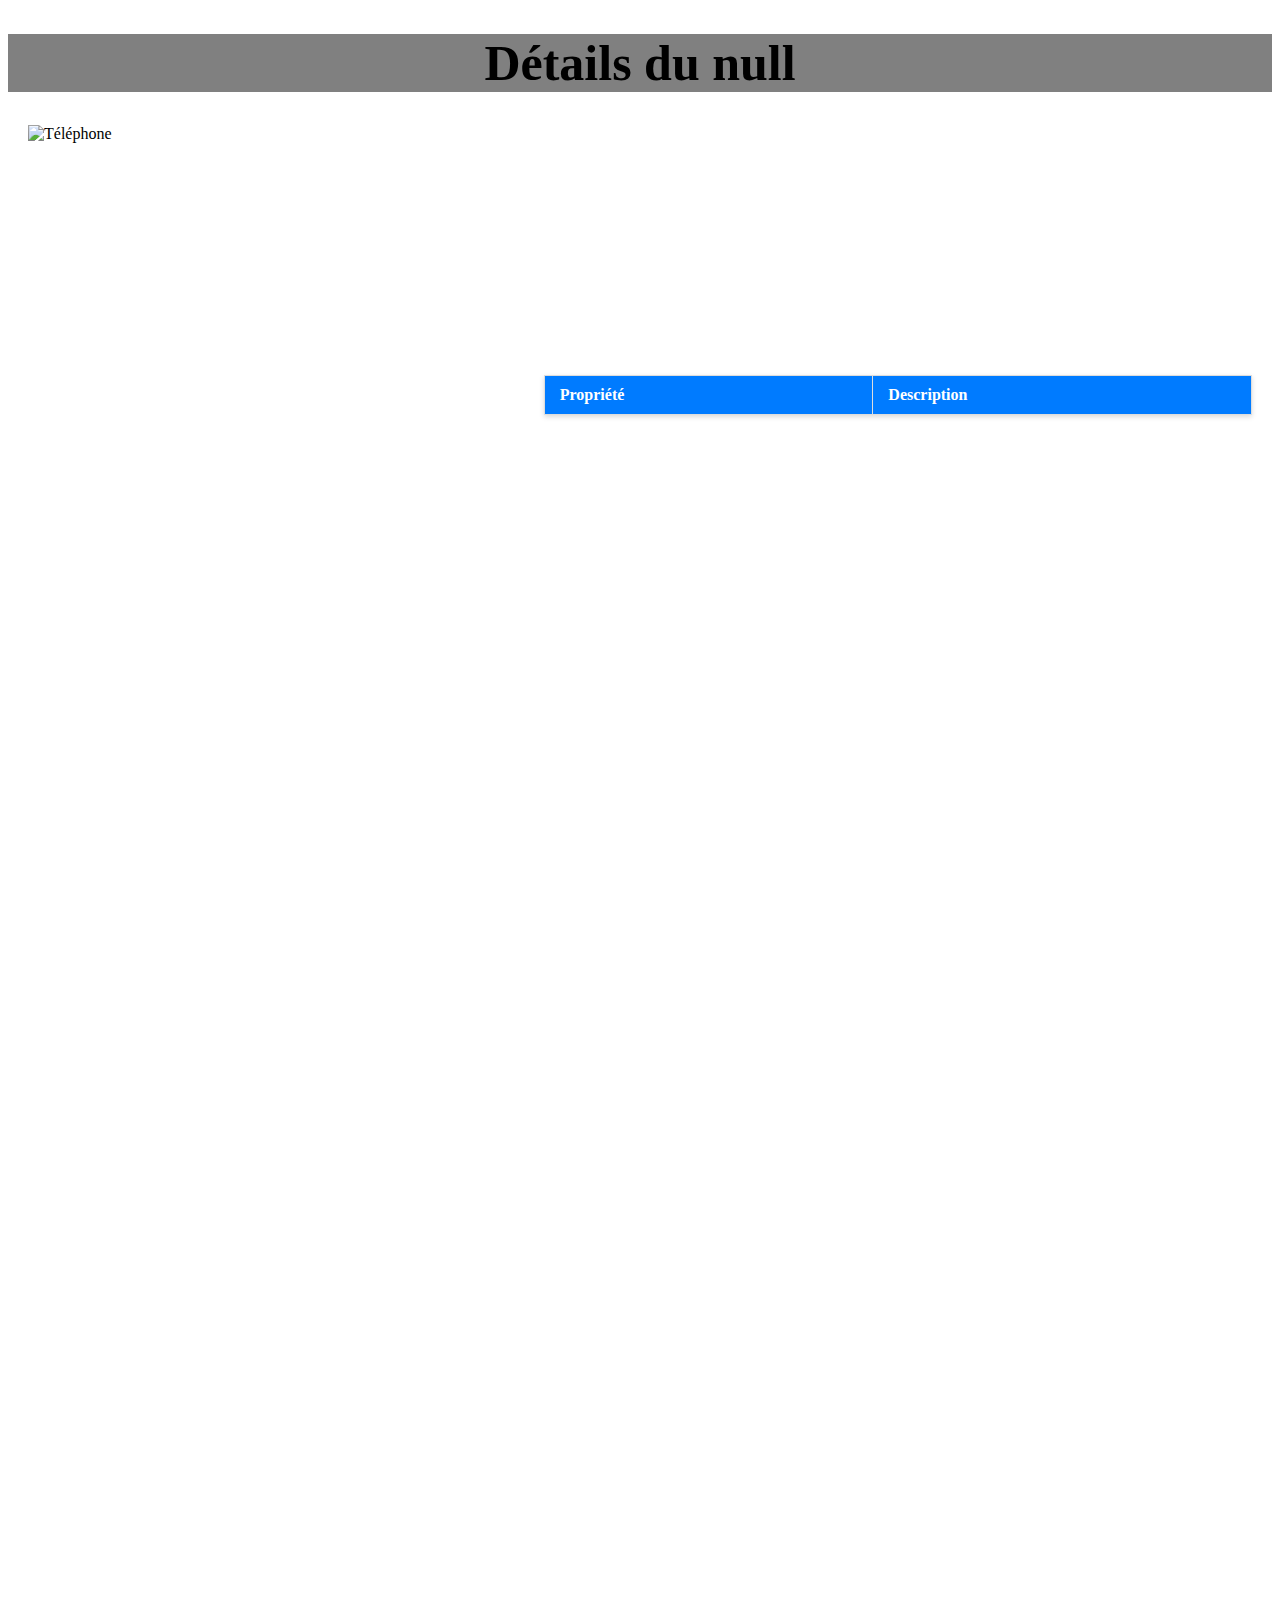
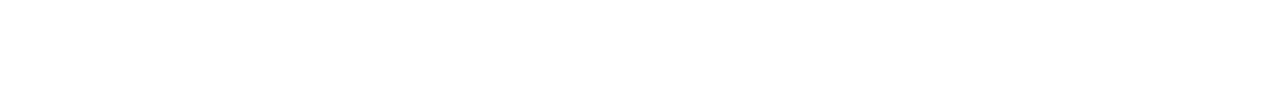
==== Pages/detail/Brand/detail.html @ 8c715b3a "generic iteration" ====
<!DOCTYPE html>
<html lang="en">
    <head>
        <meta charset="UTF-8">
        <meta name="viewport" content="width=device-width, initial-scale=1.0">
        <meta name="description" content="Detail de la Marque">
        <meta name="author" content="LEVRARD, LARRAZ MARTIN, MARTIN, JEANNE">
        <title>Detail de la Marque</title>
        <link rel="stylesheet" href="../detail.css"> 
        <script src="https://code.jquery.com/jquery-3.4.1.min.js"></script>
        <script src="detail.js"> </script>
    </head>
    <body>
        <header>
            <h1 id="page-title" >Détail de la Marque ....</h1>
        </header>
        
        <main class="grid-container">
            <img id="imageTel" src="" alt="Téléphone">
            <table class="styled-table">
                <thead>
                    <tr>
                        <th>Propriété</th>
                        <th>Description</th>
                    </tr>
                </thead>
                <tbody id="content-tab-prop">
                    
                </tbody>
            </table>
        </main>
    </body>
</html>
---- Pages/detail/detail.css ----
header {
    text-align: center;
    background-color: grey;
}

h1{
    text-align: center;
    font-size : 50px;
}

.grid-container {
    display: grid;
    grid-template-columns: 6fr 1fr 10fr;
    grid-template-rows: 6fr 1fr 10fr;
    gap: 10px;
    align-items: center; 
    margin: 20px;
}

.styled-table {
    grid-column: 3 / 4;  
    border-collapse: collapse;
    margin: 25px 0;
    font-size: 16px;
    min-width: 300px;
    /* width: 80%; */
    box-shadow: 0 2px 5px rgba(0, 0, 0, 0.15);
}

.styled-table thead tr {
    background-color: #007BFF;
    color: #ffffff;
    text-align: left;
}

.styled-table th,
.styled-table td {
    grid-row: 1 / 2; 
    padding: 10px 15px;
    border: 1px solid #dddddd;
}

#imageTel {
    grid-column: 1 / 2;  
    grid-row: 1 / 2; 
    height: 540px;
    width: 270px;
    object-fit: contain; 
}
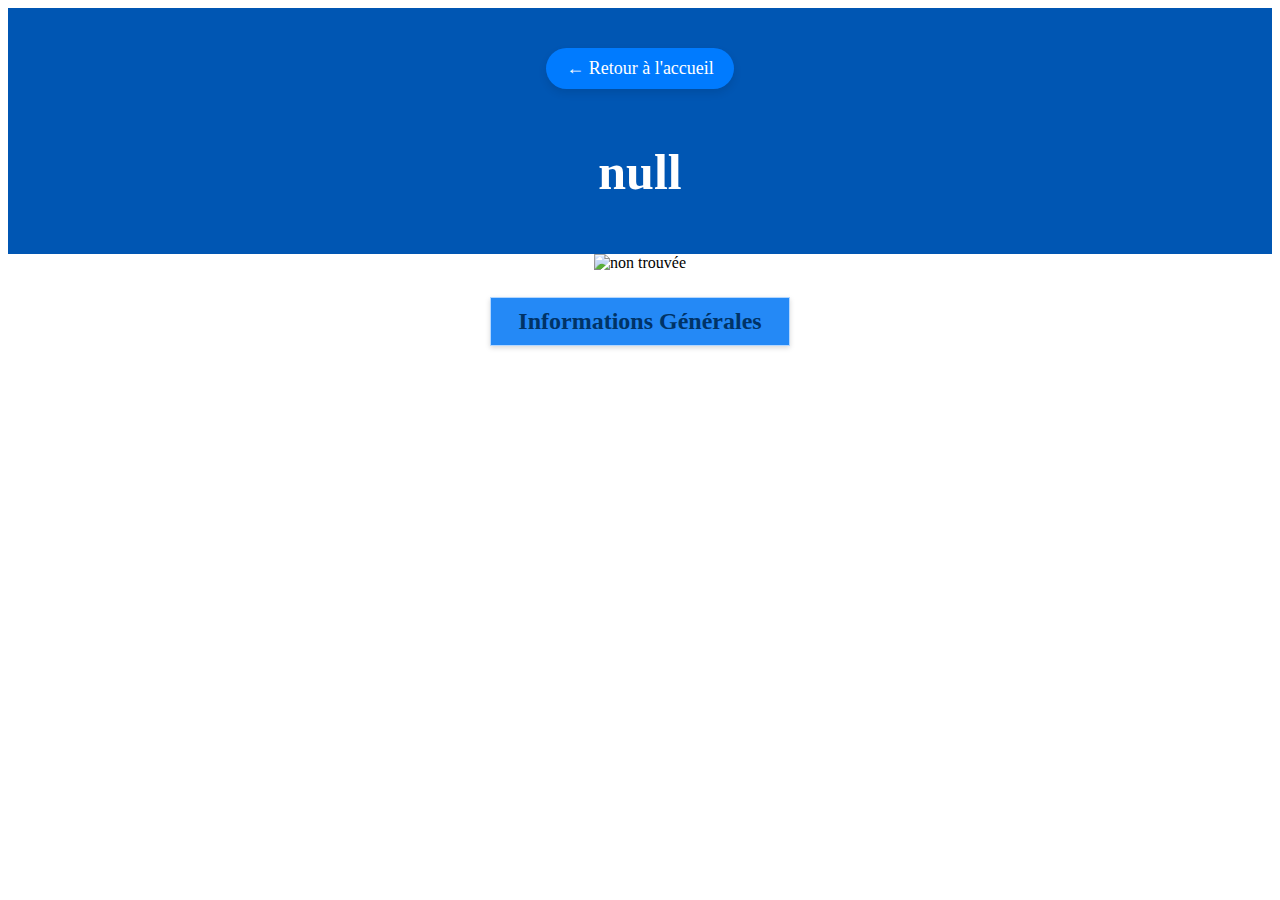
==== commit bb5062d2: "Working search motor" ====
--- a/Pages/detail/Brand/detail.html
+++ b/Pages/detail/Brand/detail.html
@@ -3,31 +3,27 @@
     <head>
         <meta charset="UTF-8">
         <meta name="viewport" content="width=device-width, initial-scale=1.0">
-        <meta name="description" content="Detail de la Marque">
-        <meta name="author" content="LEVRARD, LARRAZ MARTIN, MARTIN, JEANNE">
-        <title>Detail de la Marque</title>
-        <link rel="stylesheet" href="../detail.css"> 
+        <meta name="description" content="Détail Marque">
+        <meta name="author" content="LEVRARD, LARRAZ MARTIN, MARTIN, JEANNE, ELGHISSASSI">
+        <title>Détail du téléphone</title>
+        <link rel="stylesheet" href="../detail.css">
         <script src="https://code.jquery.com/jquery-3.4.1.min.js"></script>
-        <script src="detail.js"> </script>
+        <script src="../../utils.js"></script>
+        <script src="detail.js"></script>
     </head>
     <body>
         <header>
-            <h1 id="page-title" >Détail de la Marque ....</h1>
+            <a href="../../index/index.html" class="back-arrow" title="Retour à l'accueil">← Retour à l'accueil</a>
+            <h1 id="page-title">Détails</h1>
         </header>
-        
-        <main class="grid-container">
-            <img id="imageTel" src="" alt="Téléphone">
+    
+        <main>
+            <center><img id="image" src="" alt="non trouvée">
             <table class="styled-table">
-                <thead>
-                    <tr>
-                        <th>Propriété</th>
-                        <th>Description</th>
-                    </tr>
-                </thead>
-                <tbody id="content-tab-prop">
-                    
-                </tbody>
+                <th colspan="2" class="main-category">Informations Générales</th>
+                <tbody id="content-tab-prop"></tbody>
             </table>
+            </center>
         </main>
     </body>
 </html>
--- a/Pages/detail/detail.css
+++ b/Pages/detail/detail.css
@@ -1,52 +1,106 @@
+/* En-tête avec une nuance de bleu */
 header {
     text-align: center;
-    background-color: grey;
+    background-color: #0056b3; /* Bleu foncé */
+    padding: 20px 0;
 }
 
-h1{
+/* Titre principal de la page en blanc pour contraste */
+h1 {
     text-align: center;
-    font-size : 50px;
+    font-size: 50px;
+    color: #ffffff; /* Blanc pour le contraste */
 }
 
+/* Conteneur de grille */
 .grid-container {
     display: grid;
     grid-template-columns: 6fr 1fr 10fr;
     grid-template-rows: 6fr 1fr 10fr;
     gap: 10px;
-    align-items: center; 
+    align-items: center;
     margin: 20px;
 }
 
+/* Table stylisée avec des nuances de bleu */
 .styled-table {
-    grid-column: 3 / 4;  
+    grid-column: 3 / 4;
     border-collapse: collapse;
     margin: 25px 0;
     font-size: 16px;
     min-width: 300px;
-    /* width: 80%; */
     box-shadow: 0 2px 5px rgba(0, 0, 0, 0.15);
 }
 
+/* En-tête du tableau avec un bleu plus vibrant */
 .styled-table thead tr {
-    background-color: #007BFF;
-    color: #ffffff;
+    background-color: #007BFF; /* Bleu vibrant */
+    color: #ffffff; /* Texte en blanc */
     text-align: left;
 }
 
+/* Cellules du tableau avec bordures bleues */
 .styled-table th,
 .styled-table td {
-    grid-row: 1 / 2; 
     padding: 10px 15px;
-    border: 1px solid #dddddd;
+    border: 1px solid #b3d7ff; /* Bordure bleu clair */
 }
 
+/* Image du téléphone */
 #imageTel {
-    grid-column: 1 / 2;  
-    grid-row: 1 / 2; 
+    grid-column: 1 / 2;
+    grid-row: 1 / 2;
     height: 540px;
     width: 270px;
-    object-fit: contain; 
+    object-fit: contain;
 }
 
 
 
+/* Style pour le titre principal des catégories avec une nuance de bleu clair */
+.main-category {
+    background-color: #2489f6; /* Bleu très clair */
+    font-size: 24px;
+    text-align: center;
+    padding: 10px;
+    border-bottom: 2px solid #7793b1; /* Bordure bleu clair */
+    color: #003366; /* Texte bleu foncé */
+}
+
+/* Style pour les sous-catégories avec une nuance de bleu plus soutenue */
+.sub-category {
+    background-color: #d1e6ff; /* Bleu clair */
+    font-size: 18px;
+    text-align: left;
+    font-weight: bold;
+    padding: 8px;
+    color: #003366; /* Texte bleu foncé */
+}
+
+/* Bouton de retour stylisé */
+.back-arrow {
+    display: inline-flex;
+    align-items: center;
+    padding: 10px 20px;
+    font-size: 18px;
+    color: #ffffff;
+    background-color: #007bff;
+    text-decoration: none;
+    border-radius: 50px;
+    transition: background-color 0.3s, transform 0.2s;
+    margin: 20px;
+    box-shadow: 0 4px 8px rgba(0, 0, 0, 0.1);
+}
+
+/* Effet au survol */
+.back-arrow:hover {
+    background-color: #0056b3;
+    transform: translateX(-5px); /* Déplacement subtil vers la gauche */
+    box-shadow: 0 6px 12px rgba(0, 0, 0, 0.15);
+}
+
+/* Effet d'appui */
+.back-arrow:active {
+    transform: translateX(-3px);
+    box-shadow: 0 2px 6px rgba(0, 0, 0, 0.2);
+}